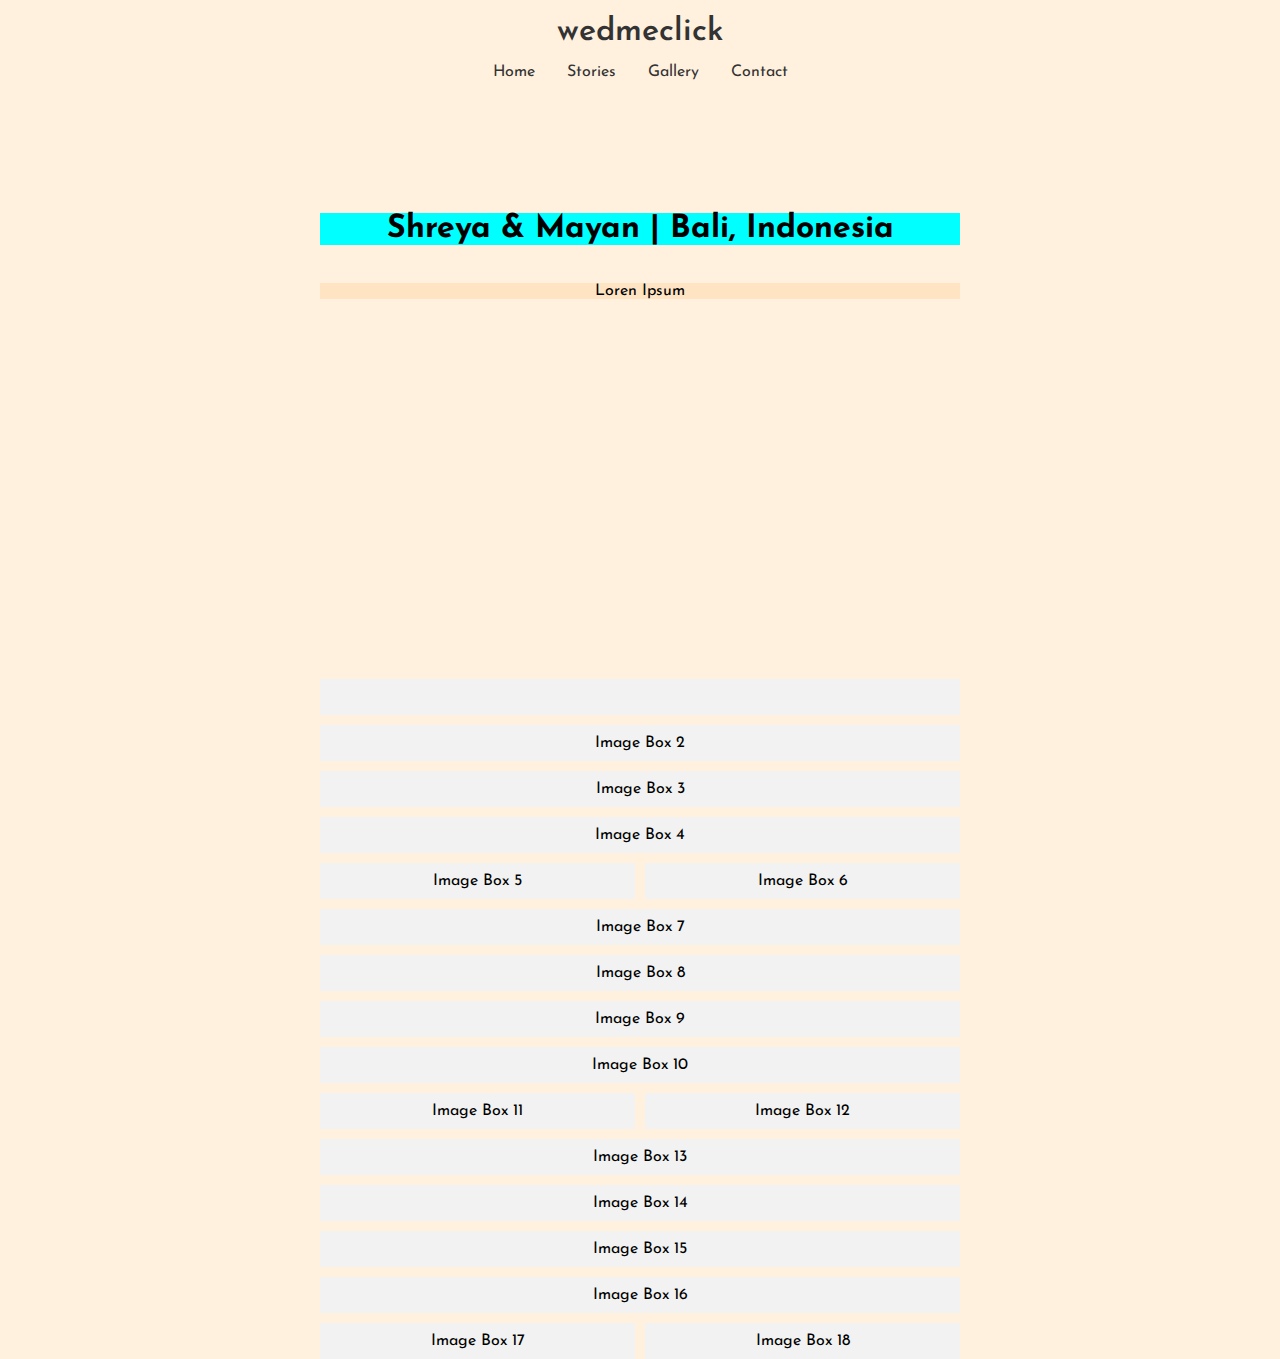
==== stories-individual-1.html @ a06c2d65 "Add files via upload" ====
<!DOCTYPE html>
<html lang="en">
<head>
  <meta charset="UTF-8">
  <meta name="viewport" content="width=device-width, initial-scale=1.0">
  <title>Wedmebells</title>
  <link rel="stylesheet" href="https://cdnjs.cloudflare.com/ajax/libs/font-awesome/5.15.3/css/all.min.css">
  <link rel="stylesheet" href="stories-individual.css">
</head>
<body>
    <section class="stories-first-section">
        
    
        <nav>
        <div class="logo">
            <a href="#">wedmeclick</a>
        </div>
        <div class="nav-toggle" id="nav-toggle">
            <i class="fas fa-bars"></i>
        </div>
        <ul class="nav-menu">
            <li><a href="#">Home</a></li>
            <li><a href="Stories.html">Stories</a></li>
            <li><a href="#">Gallery</a></li>
            <li><a href="#">Contact</a></li>
        </ul>
    </nav>
</section>

<section class="about-love-story">
    <div class="heading">
        <h1 class="couple-name">
            Shreya & Mayan | Bali, Indonesia
        </h1>
    </div>
    <div class="paragraph">
        <p class="individual-story">
            Loren Ipsum
        </p>
    
    </div>

    <div id="videoContainer"></div>
    <script src="https://player.vimeo.com/api/player.js"></script>
    <script>
      // Replace with your Vimeo video ID
      const videoId = '848079955';

      // Create the video container div
      const videoContainer = document.getElementById('videoContainer');

      // Create an iframe element for the Vimeo video player
      const iframe = document.createElement('iframe');
      iframe.src = `https://player.vimeo.com/video/${videoId}`;
      iframe.width = '640';
      iframe.height = '360';
      iframe.frameBorder = '0';
      iframe.allow = 'autoplay; fullscreen; picture-in-picture';
      iframe.allowFullscreen = true;

      // Append the iframe to the video container div
      videoContainer.appendChild(iframe);

      // Create a new Vimeo player instance
      const player = new Vimeo.Player(iframe);

      // You can add event listeners or control the player using the player object
      // For example, to play the video automatically:
      player.play();
    </script>

<div class="container">
    <div class="image-box full-width"><img src="couple 1.jpeg" alt=""></div>
    <div class="image-box full-width">Image Box 2</div>
    <div class="image-box full-width">Image Box 3</div>
    <div class="image-box full-width">Image Box 4</div>
    <div class="image-box half-width">Image Box 5</div>
    <div class="image-box half-width">Image Box 6</div>
    <div class="image-box full-width">Image Box 7</div>
    <div class="image-box full-width">Image Box 8</div>
    <div class="image-box full-width">Image Box 9</div>
    <div class="image-box full-width">Image Box 10</div>
    <div class="image-box half-width">Image Box 11</div>
    <div class="image-box half-width">Image Box 12</div>
    <div class="image-box full-width">Image Box 13</div>
    <div class="image-box full-width">Image Box 14</div>
    <div class="image-box full-width">Image Box 15</div>
    <div class="image-box full-width">Image Box 16</div>
    <div class="image-box half-width">Image Box 17</div>
    <div class="image-box half-width">Image Box 18</div>
  </div>
</section>

<script src="script.js"></script>
</body>
</html>
---- stories-individual.css ----
@import url('https://fonts.googleapis.com/css2?family=Josefin+Sans&family=Yeseva+One&display=swap');

body {
  margin: 0;
  font-family: 'Josefin Sans', sans-serif;
  background-color: #fff1de;
}

.stories-first-section {
  display: flex;
  flex-direction: column;
  height: auto; /* Adjust this as needed */
}



nav {
  position: absolute; /* Set the position to fixed */
  top: 0; /* Position it at the top */
  left: 0; /* Align it to the left */
  width: 100%; /* Make it span the full width of the viewport */
  display: flex;
  flex-direction: column;
  align-items: center;
  padding-top: 1rem;
  padding-bottom: 1rem;
  background-color: #fff1de;
  backdrop-filter: blur(5px);
  z-index: 1000; /
}

.logo {
  margin-bottom: 1rem;
}

.logo a {
  font-size: 2rem;
  font-weight: 600;
  color: #333;
  text-decoration: none;
}

.nav-toggle {
  display: none;
  font-size: 1.5rem;
  cursor: pointer;
}

.nav-menu {
  display: flex;
  justify-content: center;
  list-style: none;
  margin: 0;
  padding: 0;
}

.nav-menu li {
  margin: 0 1rem;
}

.nav-menu li a {
  color: #333;
  text-decoration: none;
  transition: color 0.3s ease;
}

.nav-menu li a:hover {
  color: #666;
}

@media (max-width: 768px) {

  nav{
    display: flex;
    flex-direction: row;
    justify-content: space-between;
  }


  .logo {
    margin-LEFT: 1rem;
    margin-top: 1rem;
  }
  .nav-toggle {
    display: block;
    margin-right: 1rem;
    
  }
  
  .nav-menu {
    display: none;
    flex-direction: column;
    position: absolute;
    top: 100%;
    left: 0;
    width: 100%;
    background-color: rgba(255, 255, 255, 0.9);
    backdrop-filter: blur(5px);
    padding: 1rem 0;
  }

  .nav-menu.show {
    display: flex;
  }

  .nav-menu li {
    margin: 1rem 0;
    text-align: center;
  }
}

.about-love-story{
    margin-top: 15%;
    display: grid;
    justify-content: center;
}

.couple-name{
  background-color: aqua;
  text-align: center;
}

.individual-story{
  background-color: bisque;
  text-align: center;
}

.videoContainer{
  background-color: black;
}


    .container {
      display: grid;
      grid-template-columns: repeat(4, 1fr);
      grid-gap: 10px;
    }

    .image-box {
      background-color: #f2f2f2;
     
      padding: 10px;
      text-align: center;
    }
    
    .image-box img {
      width: 620px;
      height: auto;
    }

    .full-width {
      grid-column: span 4;
    }

    .half-width {
      grid-column: span 2;
    }

    #videoContainer iframe {
      width: 640px;
      height: 360px;

    }

    /* Styles for screens up to 768px */
    @media (max-width: 768px) {
      #videoContainer iframe {
        width: 100%;
        height: 56.25vw; /* Maintain aspect ratio (16:9) */
        
      }
    }


    @media (max-width: 768px) {
      .about-love-story {
        margin-top: 20%;
      }
    
      .couple-name,
      .individual-story {
        padding: 10px;
      }

      .image-box img {
        width: 100%;
        height: auto;
    }
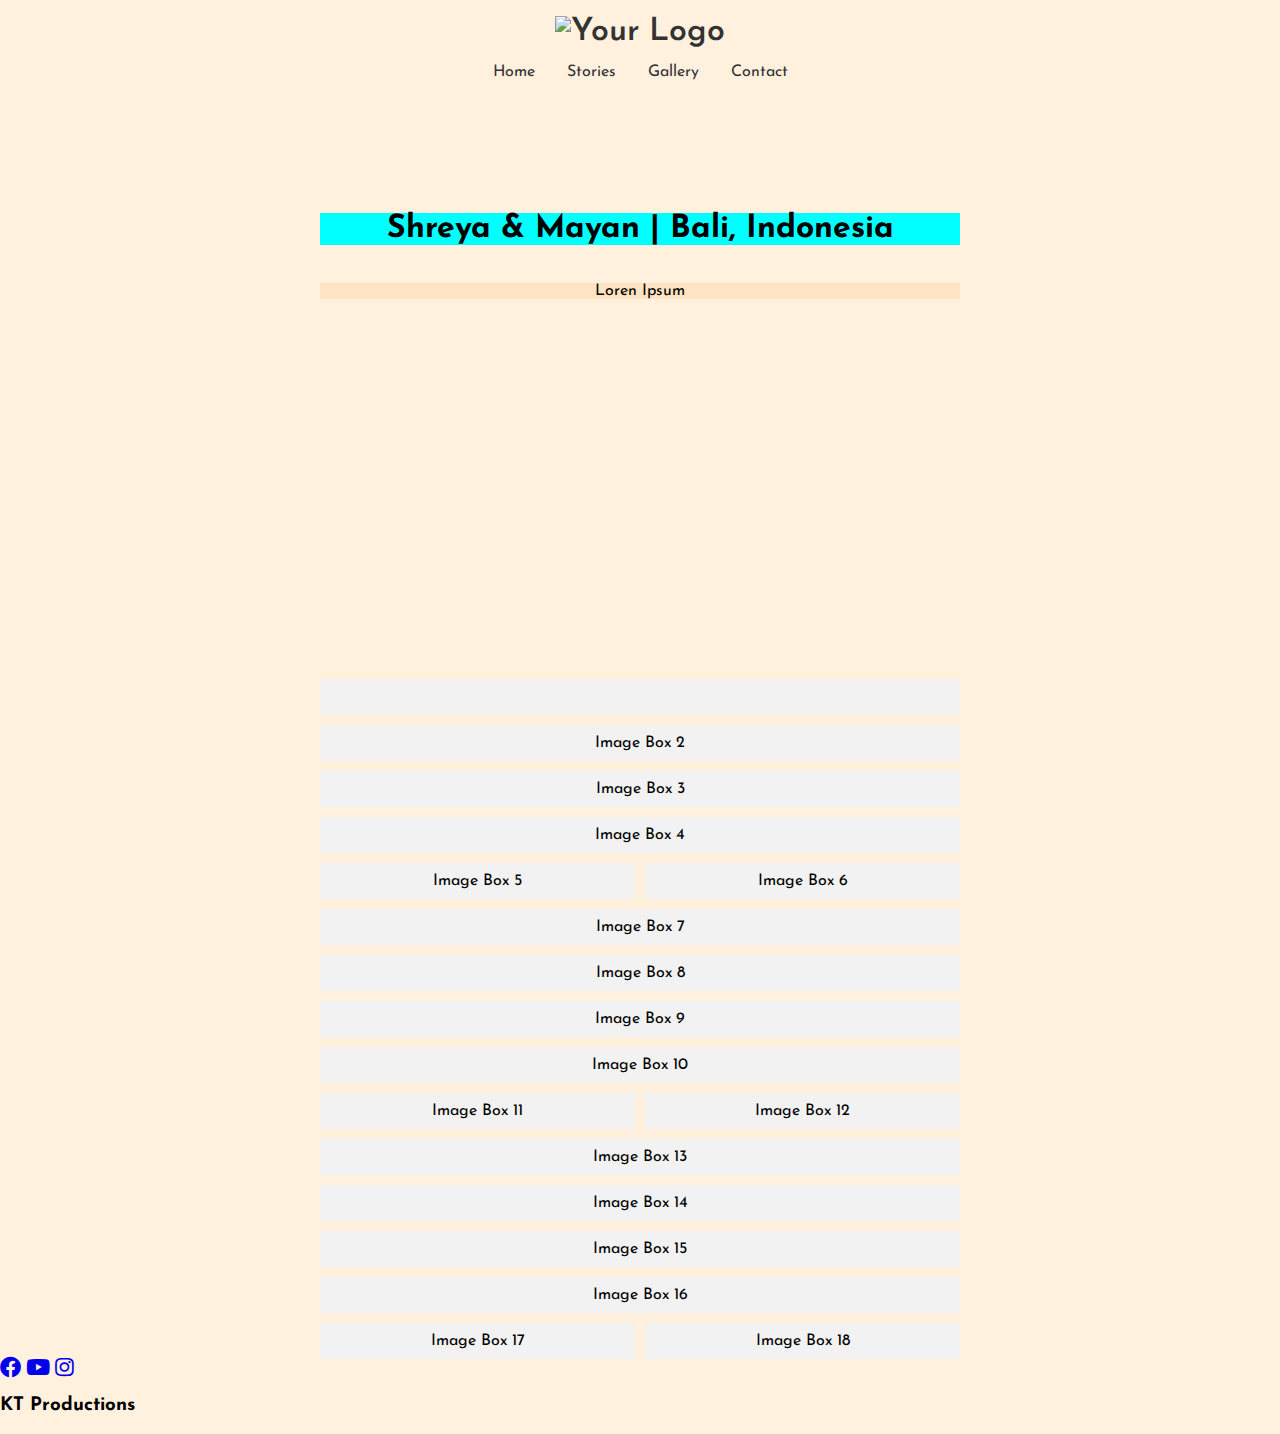
==== commit e97cf241: "Update stories-individual-1.html" ====
--- a/stories-individual-1.html
+++ b/stories-individual-1.html
@@ -3,7 +3,7 @@
 <head>
   <meta charset="UTF-8">
   <meta name="viewport" content="width=device-width, initial-scale=1.0">
-  <title>Wedmebells</title>
+  <title>KT Productions</title>
   <link rel="stylesheet" href="https://cdnjs.cloudflare.com/ajax/libs/font-awesome/5.15.3/css/all.min.css">
   <link rel="stylesheet" href="stories-individual.css">
 </head>
@@ -13,7 +13,7 @@
     
         <nav>
         <div class="logo">
-            <a href="#">wedmeclick</a>
+           <a href="index.html"><img src="Logo Kt.jpg" alt="Your Logo"></a>
         </div>
         <div class="nav-toggle" id="nav-toggle">
             <i class="fas fa-bars"></i>
@@ -93,4 +93,25 @@
 
 <script src="script.js"></script>
 </body>
-</html>+  <footer>
+  <section class="footer">
+    <div class="social-icons">
+      <a href="https://facebook.com/" target="_blank"><i class="fab fa-facebook fa-lg"></i></a>
+      <a href="https://www.youtube.com/@weddingsbyktproductions" target="_blank"><i class="fab fa-youtube fa-lg"></i></a>
+      <a href="https://www.instagram.com/ktproductions.in/" target="_blank"><i class="fab fa-instagram fa-lg"></i></a>
+      <!-- Add more social media icons here -->
+    </div>
+    <div class="company-name">
+        <h3>
+          KT Productions
+        </h3>
+    </div>
+
+    <div class="copyright">
+
+    </div>
+
+  </section>
+
+</footer>
+</html>
